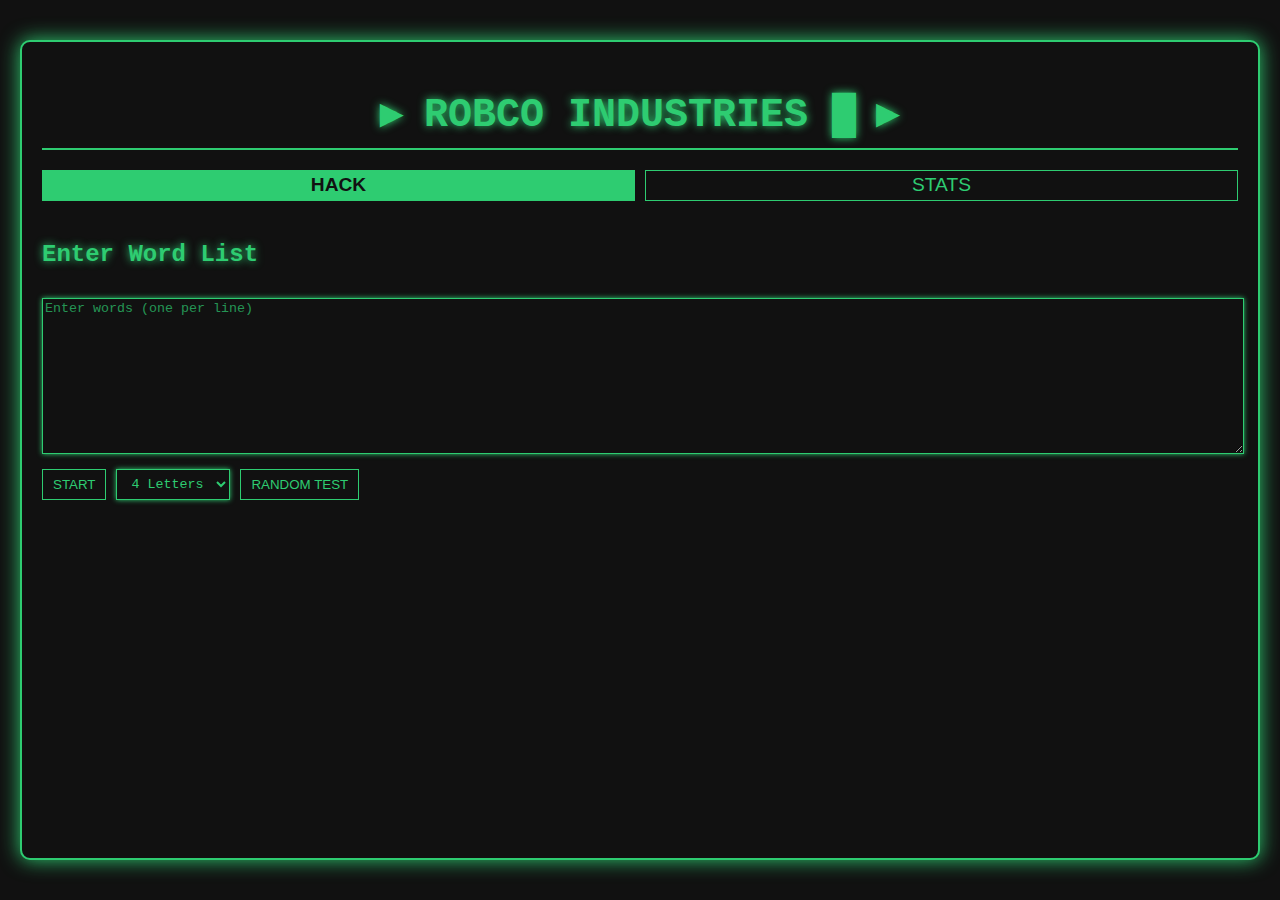
==== index.html @ 8f7d7765 "Initial commit" ====
<!DOCTYPE html>
<html lang="en">
<head>
    <meta charset="UTF-8">
    <meta name="viewport" content="width=device-width, initial-scale=1.0">
    <!-- Add description and theme-color for mobile -->
    <meta name="description" content="Fallout 4 Terminal Hacking Helper">
    <meta name="theme-color" content="#111111">
    <title>Terminal Hacking Helper</title>
    <link rel="stylesheet" href="styles.css">
</head>
<body>
    <div class="container">
        <h1>RobCo Industries <span class="blink-cursor">█</span></h1>
        
        <div class="tabs">
            <button class="tab-button active" data-tab="tool">HACK</button>
            <button class="tab-button" data-tab="stats">STATS</button>
        </div>

        <div id="tool-tab" class="tab-content active">
            <div class="input-section">
                <h2>Enter Word List</h2>
                <textarea id="wordList" placeholder="Enter words (one per line)" rows="10"></textarea>
                <div class="button-group">
                    <button id="startButton">Start</button>
                    <button id="randomTestButton">Random Test</button>
                </div>
                <div id="validationMessage"></div>
            </div>

            <div id="testModal" class="modal" style="display: none;">
                <div class="modal-content">
                    <h3>Select Answer Word</h3>
                    <select id="answerSelect"></select>
                    <button id="confirmAnswer">Start Test</button>
                </div>
            </div>

            <div class="game-section" style="display: none;">
                <div class="guess-section">
                    <h2>Make a Guess</h2>
                    <select id="wordSelect"></select>
                    <input type="number" id="likeness" placeholder="Likeness" min="0">
                    <button id="submitGuess">Submit Guess</button>
                </div>

                <div class="history-section">
                    <h2>Guess History</h2>
                    <ul id="guessHistory"></ul>
                </div>

                <div class="remaining-section">
                    <h2>Remaining Possible Words</h2>
                    <ul id="remainingWords"></ul>
                </div>

                <button id="resetButton">Start New Hack</button>
            </div>
        </div>

        <div id="stats-tab" class="tab-content">
            <h2>Terminal Records</h2>
            <div id="statsContent">
                <p>Average attempts: <span id="avgGuesses">-</span></p>
                <p>Systems breached: <span id="gamesPlayed">0</span></p>
                <p>Fastest hack: <span id="bestGame">-</span></p>
                <p>Success rate: <span id="successRate">0</span>%</p>
                <p>Recent hacks: <span id="recentScores">-</span></p>
                <button id="licenseButton">License</button>
                <div class="revision"></div> <!-- Remove hardcoded version -->
            </div>
        </div>
    </div>

    <div id="licenseModal" class="modal">
        <div class="modal-content license-content">
            <h3>MIT License</h3>
            <pre id="licenseText"></pre>
            <button id="closeLicense">Close</button>
        </div>
    </div>
    
    <div id="victoryModal" class="modal">
        <div class="modal-content victory-content">
            <h3>Terminal Access Granted</h3>
            <div class="victory-history"></div>
            <div class="victory-icon">👍</div>
            <div class="victory-message"></div>
            <button id="closeVictory">Start New Hack</button>
        </div>
    </div>

    <div class="pipboy-decoration">
        <div class="dial"></div>
        <div class="dial"></div>
        <div class="dial"></div>
    </div>
    <script src="app.js"></script>
</body>
</html>
---- styles.css ----
/* Variables */
:root {
    --pip-green: #2ecc71;
    --pip-dark-green: #27ae60;
    --pip-black: #111;
    --pip-gray: #333;
    --pip-light-gray: #999;
}

/* Base Styles */
body {
    background-color: var(--pip-black);
    color: var(--pip-green);
    font-family: 'Courier New', monospace;
    text-shadow: 0 0 8px var(--pip-green);
    margin: 0;  /* Remove default margin */
    padding: 20px; /* Add padding to body instead of container */
    min-height: 100vh; /* Full viewport height */
    height: 100vh;
    box-sizing: border-box;
    display: flex;
    justify-content: center;
    align-items: center;
}

/* Layout */
.container {
    width: 100%; /* Full width */
    height: calc(100% - 40px); /* Subtract body padding */
    max-width: none; /* Remove max-width constraint */
    padding: 20px;
    margin: 0; /* Remove margin */
    border-radius: 10px; /* Updated border radius */
    box-sizing: border-box;
    position: relative;
    border: 2px solid var(--pip-green);
    box-shadow: 0 0 20px var(--pip-green);
    background: var(--pip-black);
    display: flex;
    flex-direction: column;
    overflow-y: auto; /* Allow scrolling inside container */
}

/* Text Inputs & Forms */
textarea, input, select {
    background: var(--pip-black) !important;
    color: var(--pip-green) !important;
    border: 1px solid var(--pip-green);
    box-shadow: 0 0 5px var(--pip-green);
    font-family: 'Courier New', monospace;
}

textarea:focus, input:focus, select:focus {
    outline: none;
    box-shadow: 0 0 10px var(--pip-green);
}

textarea {
    width: 100%;
    margin: 10px 0;
}

input, select {
    padding: 5px 10px;
    height: 31px; /* Match button height */
    box-sizing: border-box;
    vertical-align: middle;
}

input[type="number"] {
    -moz-appearance: textfield; /* Firefox */
    appearance: textfield;
}

input[type="number"]::-webkit-inner-spin-button,
input[type="number"]::-webkit-outer-spin-button {
    -webkit-appearance: none;
    margin: 0;
}

input[type="number"]::placeholder {
    color: var(--pip-green);
    opacity: 0.7;
}

/* Remove duplicate input styles and consolidate placeholders */
::placeholder {
    color: var(--pip-green) !important;
    opacity: 0.7;
}

/* Components */
.button-group {
    display: flex;
    gap: 10px;
    align-items: center; /* Align items vertically */
}

button {
    margin: 0; /* Remove vertical margins */
    padding: 5px 10px;
    height: 31px; /* Fixed height */
    box-sizing: border-box;
    background: var(--pip-black);
    color: var(--pip-green);
    border: 1px solid var(--pip-green);
    text-transform: uppercase;
    cursor: pointer;
    transition: all 0.3s;
}

button:hover {
    background: var(--pip-green);
    color: var(--pip-black);
}

/* Lists and History */
#guessHistory,
#remainingWords {
    height: 75px;
    overflow-y: auto;
    margin: 0;
    padding: 10px;
    list-style-type: none;
    background: var(--pip-black);
    border: 1px solid var(--pip-green);
    box-shadow: 0 0 5px var(--pip-green);
}

#guessHistory {
    height: 50px;
}

#guessHistory li {
    margin: 5px 0;
    display: flex;
    align-items: flex-start;
    min-height: 24px; /* Fixed height for consistency */
}

.guess-text {
    letter-spacing: 7px;
    flex: 0 0 auto; /* Prevent flex shrinking */
    min-width: 120px; /* Adjust based on your longest word */
    font-family: monospace;
    min-width: max-content; /* Ensure it doesn't wrap */
    display: inline-block;
    width: 200px; /* Fixed width for alignment */
    margin-right: 10px;
}

.guess-likeness {
    margin-left: 10px;
    letter-spacing: normal;
    flex: 0 0 auto; /* Prevent flex shrinking */
}

#remainingWords {
    display: flex;
    flex-direction: column;
}

#remainingWords li {
    display: flex;
    justify-content: space-between;
    align-items: center;
    padding: 3px 0;
    padding-right: 15px; /* Add right padding to prevent scrollbar overlap */
}

#remainingWords li:not(.eliminated) {
    order: -1;
}

.eliminated {
    text-decoration: line-through;
    color: var(--pip-dark-green);
    opacity: 0.5;
}

/* Remove duplicate remaining-section styles */
.remaining-section {
    margin: 20px 0;
    padding: 0;
}

/* Animations */
@keyframes blink {
    0%, 100% { opacity: 1; }
    50% { opacity: 0; }
}

@keyframes pulse {
    0% { text-shadow: 0 0 5px var(--pip-green); }
    50% { text-shadow: 0 0 20px var(--pip-green); }
    100% { text-shadow: 0 0 5px var(--pip-green); }
}

/* Add styles for matching letters */
.matching-letter {
    color: var(--pip-green);
    font-weight: bold;
    text-shadow: 0 0 10px var(--pip-green);
    animation: glow 1.5s ease-in-out infinite alternate;
    padding: 0 4px; /* Increased from 2px to 4px */
}

@keyframes glow {
    from {
        text-shadow: 0 0 5px var(--pip-green),
                     0 0 10px var(--pip-green);
    }
    to {
        text-shadow: 0 0 15px var(--pip-green),
                     0 0 20px var(--pip-green),
                     0 0 25px var(--pip-green),
                     0 0 30px var(--pip-green);
    }
}

.victory-content {
    max-width: 600px !important;
}

.victory-history {
    font-family: monospace;
    text-align: left;
    margin: 20px 0;
    padding: 10px;
    border: 1px solid var(--pip-green);
    box-shadow: 0 0 10px var(--pip-green);
}

/* New letter-grid styling */
.guess-row {
    display: flex;
    align-items: center;
    margin: 5px 0;
    justify-content: flex-start;
}

.letter-box {
    width: 40px; /* Increased from 30px */
    height: 40px; /* Increased from 30px */
    border: 1px solid var(--pip-green);
    margin: 0 5px;
    display: flex;
    align-items: center;
    justify-content: center;
    font-family: monospace;
    font-size: 1.2em;
    box-sizing: border-box;
    padding: 4px; /* Add padding to account for glow */
}

.letter-box.matching-letter {
    /* Remove any size-affecting properties */
    padding: 4px;
    width: 40px;
    height: 40px;
}

.guess-info {
    margin-left: 20px;
}

.victory-history .guess-text {
    letter-spacing: 10px; /* Increased from 7px */
    width: 300px; /* Increased from 200px */
    margin-right: 20px;
}

.victory-icon {
    font-size: 2em;
    margin: 20px 0;
    filter: hue-rotate(65deg) brightness(1.2);
    animation: victoryGlow 2s infinite;
}

.victory-message {
    font-size: 1.2em;
    margin: 20px 0;
    animation: textPulse 2s infinite;
}

@keyframes textPulse {
    0%, 100% { text-shadow: 0 0 5px var(--pip-green); }
    50% { text-shadow: 0 0 20px var(--pip-green),
                       0 0 30px var(--pip-green); }
}

/* Remove old victory styles */
.victory {
    display: none;
}

/* Mobile Styles */
@media (max-width: 600px) {
    body {
        padding: 10px; /* Smaller padding on mobile */
    }
    .container {
        padding: 10px; /* Slightly smaller padding on mobile */
        border-radius: 10px; /* Keep border radius even on mobile */
    }

    .game-section {
        margin-top: 10px;
    }

    .guess-section {
        display: flex;
        flex-direction: column;
        gap: 10px;
    }

    .guess-section input,
    .guess-section select,
    .guess-section button {
        width: 100%;
        margin: 0;
    }

    #remainingWords {
        font-size: 0.9em;
        padding-left: 20px;
    }

    .button-group {
        flex-wrap: wrap;
    }

    .hidden {
        display: none !important;
    }

    /* Remove fixed positioning for tabs */
    .tabs {
        margin: 10px 0;
        position: static;
        background: none;
    }
}

/* Utilities */
.hidden {
    display: none !important;
}

/* Fix tabs styling */
.tabs {
    display: flex;
    gap: 10px;
    margin-bottom: 20px;
    justify-content: stretch;
    width: 100%;
}

.tab-button {
    flex: 1;
    padding: 10px 20px;
    font-size: 1.2em;
    display: flex;
    align-items: center;
    justify-content: center;
}

.tab-button.active {
    background: var(--pip-green);
    color: var(--pip-black);
    font-weight: bold;
}

/* Fix modal styling */
.modal {
    display: none;
    position: fixed;
    top: 0;
    left: 0;
    width: 100%;
    height: 100%;
    background-color: rgba(0,0,0,0.9);
    z-index: 1000;
}

.modal-content {
    background: var(--pip-black);
    border: 1px solid var(--pip-green);
    box-shadow: 0 0 20px var(--pip-green);
    padding: 20px;
    width: 80%;
    max-width: 500px;
    margin: 0 auto;
    position: relative;
    top: 50%;
    transform: translateY(-50%);
    border-radius: 10px; /* Updated border radius */
    text-align: center;
}

.modal-content select,
.modal-content button,
.modal-content pre {
    margin: 10px auto;
}

/* Fix scrollbar styling */
::-webkit-scrollbar {
    width: 10px;
    background: var(--pip-black);
}

::-webkit-scrollbar-thumb {
    background: var(--pip-green);
    border-radius: 5px;
    box-shadow: 0 0 5px var(--pip-green);
}

::-webkit-scrollbar-track {
    background: var(--pip-black);
    border: 1px solid var(--pip-green);
}

/* Fix RobCo header styling */
h1 {
    text-align: center;
    border-bottom: 2px solid var(--pip-green);
    padding-bottom: 10px;
    font-size: 2.5em;
    text-transform: uppercase;
    margin-bottom: 20px;
}

h1::before, h1::after {
    content: "▶";
    margin: 0 20px;
    animation: blink 1s infinite;
}

.blink-cursor {
    animation: blink 1s infinite;
}

/* Center stats content */
#stats-tab {
    text-align: center;
}

#statsContent {
    display: flex;
    flex-direction: column;
    align-items: center;
    margin: 20px 0;
}

/* Position revision text */
.revision {
    position: absolute;
    bottom: 20px;
    left: 20px;
    color: var(--pip-green);
    font-size: 0.8em;
    opacity: 0.7;
}

/* License modal styling */
.stats-footer {
    position: absolute;
    bottom: 20px;
    left: 0;
    right: 0;
    display: flex;
    justify-content: space-between;
    padding: 0 20px;
}

.license-content {
    max-height: 80vh;
    overflow-y: auto;
    padding: 20px;
}

.license-content pre {
    color: var(--pip-green);
    font-family: 'Courier New', monospace;
    white-space: pre-wrap;
    text-align: left;
    margin: 20px 0;
    font-size: 0.9em;
    line-height: 1.4;
}

#licenseButton {
    font-size: 0.8em;
    padding: 5px 10px;
    margin: 10px 0;
}

.revision {
    color: var(--pip-green);
    font-size: 0.8em;
    opacity: 0.7;
    margin-top: 5px;
}
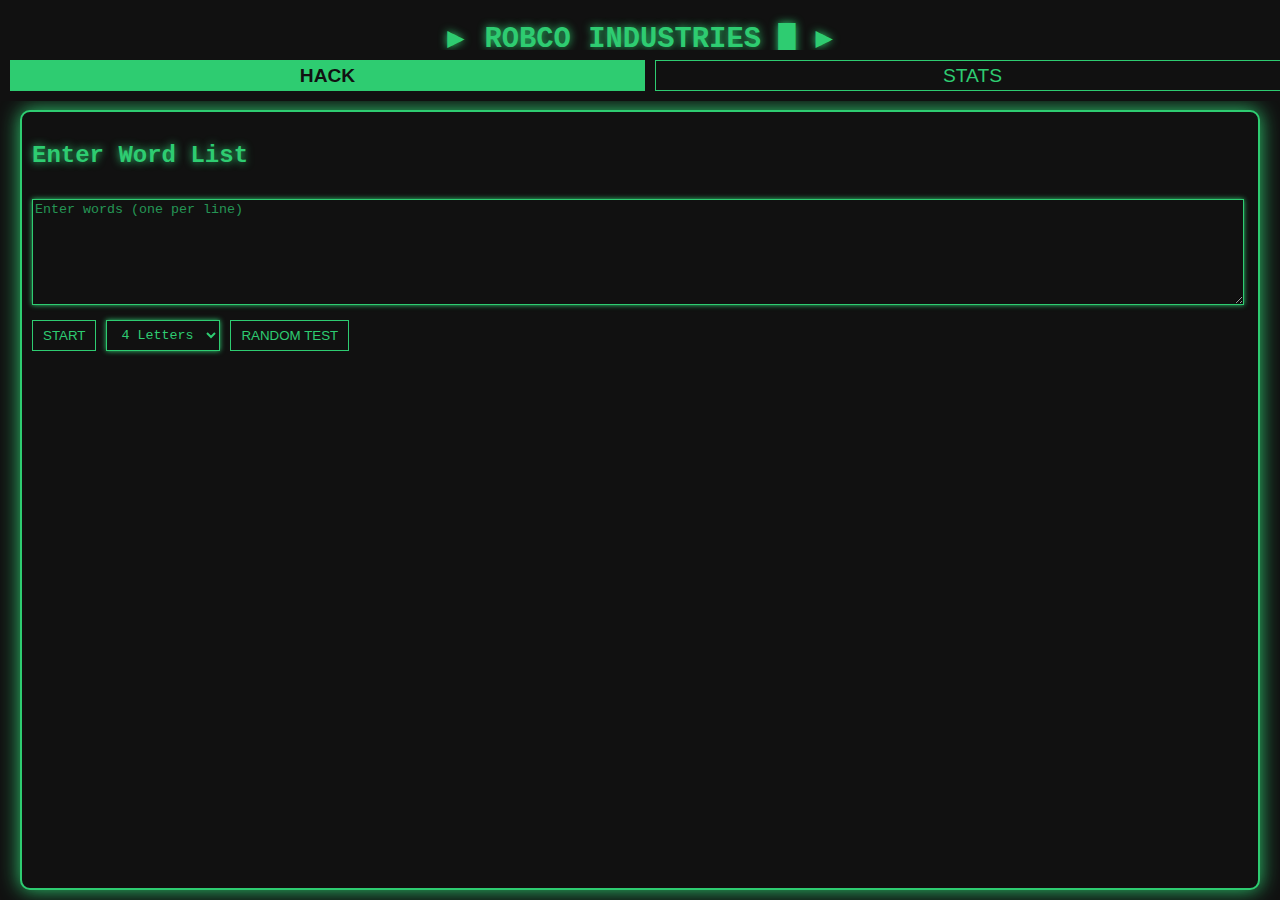
==== commit 0971bbf1: "UI improvements: Fixed header, adjusted spacing, improved victory modal" ====
--- a/index.html
+++ b/index.html
@@ -43,6 +43,7 @@
                     <select id="wordSelect"></select>
                     <input type="number" id="likeness" placeholder="Likeness" min="0">
                     <button id="submitGuess">Submit Guess</button>
+                    <button id="resetButton">Start New Hack</button>
                 </div>
 
                 <div class="history-section">
@@ -54,8 +55,6 @@
                     <h2>Remaining Possible Words</h2>
                     <ul id="remainingWords"></ul>
                 </div>
-
-                <button id="resetButton">Start New Hack</button>
             </div>
         </div>
 
--- a/styles.css
+++ b/styles.css
@@ -220,13 +220,16 @@
 
 .victory-content {
     max-width: 600px !important;
+    max-height: 90vh;
+    padding: 15px;
+    transform: scale(0.9) translateY(-55%); /* Scale down and adjust position */
 }
 
 .victory-history {
     font-family: monospace;
     text-align: left;
-    margin: 20px 0;
-    padding: 10px;
+    margin: 10px 0;
+    padding: 8px;
     border: 1px solid var(--pip-green);
     box-shadow: 0 0 10px var(--pip-green);
 }
@@ -240,15 +243,15 @@
 }
 
 .letter-box {
-    width: 40px; /* Increased from 30px */
-    height: 40px; /* Increased from 30px */
+    width: 35px;  /* Reduced from 40px */
+    height: 35px; /* Reduced from 40px */
     border: 1px solid var(--pip-green);
-    margin: 0 5px;
+    margin: 0 3px;
     display: flex;
     align-items: center;
     justify-content: center;
     font-family: monospace;
-    font-size: 1.2em;
+    font-size: 1em;
     box-sizing: border-box;
     padding: 4px; /* Add padding to account for glow */
 }
@@ -256,8 +259,8 @@
 .letter-box.matching-letter {
     /* Remove any size-affecting properties */
     padding: 4px;
-    width: 40px;
-    height: 40px;
+    width: 35px;
+    height: 35px;
 }
 
 .guess-info {
@@ -271,15 +274,15 @@
 }
 
 .victory-icon {
-    font-size: 2em;
-    margin: 20px 0;
+    font-size: 1.5em; /* Reduced from 2em */
+    margin: 10px 0; /* Reduced from 20px */
     filter: hue-rotate(65deg) brightness(1.2);
     animation: victoryGlow 2s infinite;
 }
 
 .victory-message {
-    font-size: 1.2em;
-    margin: 20px 0;
+    font-size: 1em; /* Reduced from 1.2em */
+    margin: 10px 0; /* Reduced from 20px */
     animation: textPulse 2s infinite;
 }
 
@@ -404,6 +407,11 @@
     margin: 10px auto;
 }
 
+.modal-content h3 {
+    font-size: 1.2em;
+    margin: 5px 0 10px 0;
+}
+
 /* Fix scrollbar styling */
 ::-webkit-scrollbar {
     width: 10px;
@@ -502,3 +510,132 @@
     opacity: 0.7;
     margin-top: 5px;
 }
+
+/* Landscape enforcement */
+@media (orientation: portrait) {
+    body::before {
+        content: "Please rotate your device to landscape mode";
+        position: fixed;
+        top: 0;
+        left: 0;
+        right: 0;
+        bottom: 0;
+        background: var(--pip-black);
+        color: var(--pip-green);
+        display: flex;
+        align-items: center;
+        justify-content: center;
+        z-index: 9999;
+        padding: 20px;
+        text-align: center;
+    }
+}
+
+/* Header and tabs fixes */
+h1 {
+    font-size: 1.8em;
+    margin: 10px 0;
+    position: fixed;
+    top: 0;
+    left: 0;
+    right: 0;
+    background: var(--pip-black);
+    z-index: 100;
+    padding: 10px;
+}
+
+.tabs {
+    position: fixed;
+    top: 50px;
+    left: 0;
+    right: 0;
+    background: var(--pip-black);
+    z-index: 100;
+    padding: 10px;
+}
+
+/* Main container adjustments */
+.container {
+    padding: 10px;
+    margin-top: 100px; /* Space for fixed header */
+    height: calc(100vh - 120px);
+}
+
+/* Scrollbar adjustments */
+::-webkit-scrollbar {
+    width: 8px;
+}
+
+.container {
+    padding-right: 20px; /* Space for scrollbar */
+}
+
+/* Word list textarea */
+#wordList {
+    height: 100px; /* Reduced height */
+}
+
+/* Game section adjustments */
+.game-section {
+    position: relative;
+}
+
+.guess-section {
+    display: flex;
+    align-items: center;
+    gap: 10px;
+    flex-wrap: wrap;
+}
+
+#submitGuess, #resetButton {
+    flex: 0 0 auto;
+}
+
+/* Victory modal adjustments */
+.victory-content {
+    max-height: 90vh;
+    padding: 15px;
+    transform: scale(0.9) translateY(-55%); /* Scale down and adjust position */
+}
+
+.victory-history {
+    margin: 10px 0;
+    padding: 8px;
+}
+
+.letter-box {
+    width: 35px;  /* Reduced from 40px */
+    height: 35px; /* Reduced from 40px */
+    font-size: 1em;
+    margin: 0 3px;
+}
+
+.letter-box.matching-letter {
+    width: 35px;
+    height: 35px;
+}
+
+.victory-icon {
+    font-size: 1.5em; /* Reduced from 2em */
+    margin: 10px 0; /* Reduced from 20px */
+}
+
+.victory-message {
+    font-size: 1em; /* Reduced from 1.2em */
+    margin: 10px 0; /* Reduced from 20px */
+}
+
+.modal-content h3 {
+    font-size: 1.2em;
+    margin: 5px 0 10px 0;
+}
+
+/* Stats page revision number */
+.revision {
+    position: fixed;
+    bottom: 20px;
+    left: 20px;
+    z-index: 101;
+    background: var(--pip-black);
+    padding: 5px;
+}
